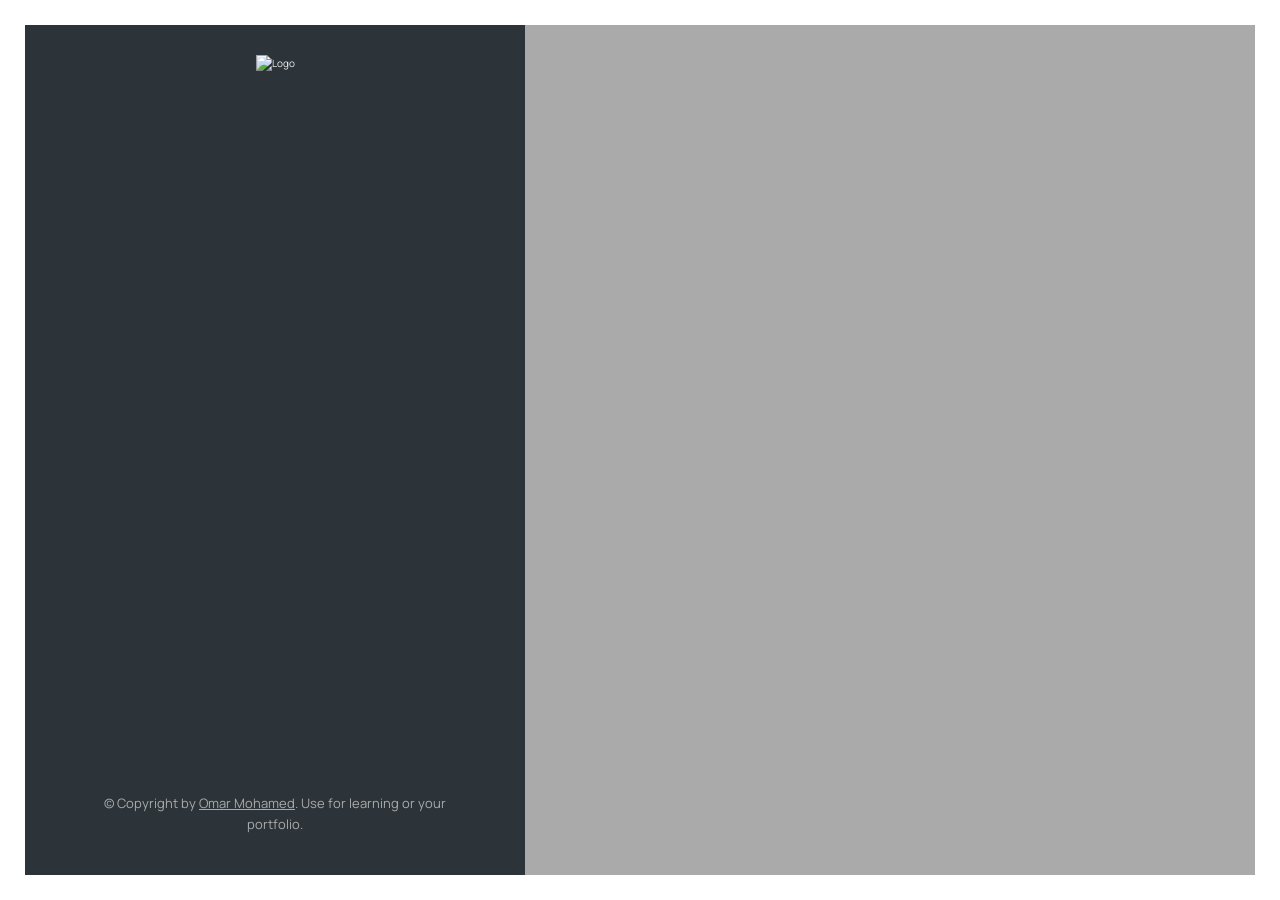
==== 05-mapty/index.html @ 22393174 "initial-commit" ====
<!DOCTYPE html>
<html lang="en">
  <head>
    <meta charset="UTF-8" />
    <meta name="viewport" content="width=device-width, initial-scale=1.0" />
    <meta http-equiv="X-UA-Compatible" content="ie=edge" />
    <link rel="shortcut icon" type="image/png" href="images/icon.png" />
    <link
      rel="stylesheet"
      href="https://unpkg.com/leaflet@1.9.4/dist/leaflet.css"
      integrity="sha256-p4NxAoJBhIIN+hmNHrzRCf9tD/miZyoHS5obTRR9BMY="
      crossorigin=""
    />
    <script
      defer
      src="https://unpkg.com/leaflet@1.9.4/dist/leaflet.js"
      integrity="sha256-20nQCchB9co0qIjJZRGuk2/Z9VM+kNiyxNV1lvTlZBo="
      crossorigin=""
    ></script>
    <link
      href="https://fonts.googleapis.com/css2?family=Manrope:wght@400;600;700;800&display=swap"
      rel="stylesheet"
    />

    <link rel="stylesheet" href="style/style.css" />

    <script defer src="script/script.js"></script>
    <title>mapty // Map your workouts</title>
  </head>
  <body>
    <div class="sidebar">
      <img src="images/logo.png" alt="Logo" class="logo" />

      <ul class="workouts">
        <form class="form hidden">
          <div class="form__row">
            <label class="form__label">Type</label>
            <select class="form__input form__input--type">
              <option value="running">Running</option>
              <option value="cycling">Cycling</option>
            </select>
          </div>
          <div class="form__row">
            <label class="form__label">Distance</label>
            <input class="form__input form__input--distance" placeholder="km" />
          </div>
          <div class="form__row">
            <label class="form__label">Duration</label>
            <input
              class="form__input form__input--duration"
              placeholder="min"
            />
          </div>
          <div class="form__row">
            <label class="form__label">Cadence</label>
            <input
              class="form__input form__input--cadence"
              placeholder="step/min"
            />
          </div>
          <div class="form__row form__row--hidden">
            <label class="form__label">Elev Gain</label>
            <input
              class="form__input form__input--elevation"
              placeholder="meters"
            />
          </div>
          <button class="form__btn">OK</button>
        </form>

        <!-- <li class="workout workout--running" data-id="1234567890">
          <h2 class="workout__title">Running on April 14</h2>
          <div class="workout__details">
            <span class="workout__icon">🏃‍♂️</span>
            <span class="workout__value">5.2</span>
            <span class="workout__unit">km</span>
          </div>
          <div class="workout__details">
            <span class="workout__icon">⏱</span>
            <span class="workout__value">24</span>
            <span class="workout__unit">min</span>
          </div>
          <div class="workout__details">
            <span class="workout__icon">⚡️</span>
            <span class="workout__value">4.6</span>
            <span class="workout__unit">min/km</span>
          </div>
          <div class="workout__details">
            <span class="workout__icon">🦶🏼</span>
            <span class="workout__value">178</span>
            <span class="workout__unit">spm</span>
          </div>
        </li>

        <li class="workout workout--cycling" data-id="1234567891">
          <h2 class="workout__title">Cycling on April 5</h2>
          <div class="workout__details">
            <span class="workout__icon">🚴‍♀️</span>
            <span class="workout__value">27</span>
            <span class="workout__unit">km</span>
          </div>
          <div class="workout__details">
            <span class="workout__icon">⏱</span>
            <span class="workout__value">95</span>
            <span class="workout__unit">min</span>
          </div>
          <div class="workout__details">
            <span class="workout__icon">⚡️</span>
            <span class="workout__value">16</span>
            <span class="workout__unit">km/h</span>
          </div>
          <div class="workout__details">
            <span class="workout__icon">⛰</span>
            <span class="workout__value">223</span>
            <span class="workout__unit">m</span>
          </div>
        </li> -->
      </ul>

      <p class="copyright">
        &copy; Copyright by
        <a class="twitter-link" target="_blank" href="https://facebook.com"
          >Omar Mohamed</a
        >. Use for learning or your portfolio.
      </p>
    </div>

    <div id="map"></div>
  </body>
</html>
---- 05-mapty/style/style.css ----
:root {
  --color-brand--1: #ffb545;
  --color-brand--2: #00c46a;

  --color-dark--1: #2d3439;
  --color-dark--2: #42484d;
  --color-light--1: #aaa;
  --color-light--2: #ececec;
  --color-light--3: rgb(214, 222, 224);
}

* {
  margin: 0;
  padding: 0;
  box-sizing: inherit;
}

html {
  font-size: 62.5%;
  box-sizing: border-box;
}

body {
  font-family: "Manrope", sans-serif;
  color: var(--color-light--2);
  font-weight: 400;
  line-height: 1.6;
  height: 100vh;
  overscroll-behavior-y: none;

  background-color: #fff;
  padding: 2.5rem;

  display: flex;
}

/* GENERAL */
a:link,
a:visited {
  color: var(--color-brand--1);
}

/* SIDEBAR */
.sidebar {
  flex-basis: 50rem;
  background-color: var(--color-dark--1);
  padding: 3rem 5rem 4rem 5rem;
  display: flex;
  flex-direction: column;
}

.logo {
  height: 5.2rem;
  align-self: center;
  margin-bottom: 4rem;
}

.workouts {
  list-style: none;
  height: 77vh;
  overflow-y: scroll;
  overflow-x: hidden;
}

.workouts::-webkit-scrollbar {
  width: 0;
}

.workout {
  background-color: var(--color-dark--2);
  border-radius: 5px;
  padding: 1.5rem 2.25rem;
  margin-bottom: 1.75rem;
  cursor: pointer;

  display: grid;
  grid-template-columns: 1fr 1fr 1fr 1fr;
  gap: 0.75rem 1.5rem;
}
.workout--running {
  border-left: 5px solid var(--color-brand--2);
}
.workout--cycling {
  border-left: 5px solid var(--color-brand--1);
}

.workout__title {
  font-size: 1.7rem;
  font-weight: 600;
  grid-column: 1 / -1;
}

.workout__details {
  display: flex;
  align-items: baseline;
}

.workout__icon {
  font-size: 1.8rem;
  margin-right: 0.2rem;
  height: 0.28rem;
}

.workout__value {
  font-size: 1.5rem;
  margin-right: 0.5rem;
}

.workout__unit {
  font-size: 1.1rem;
  color: var(--color-light--1);
  text-transform: uppercase;
  font-weight: 800;
}

.form {
  background-color: var(--color-dark--2);
  border-radius: 5px;
  padding: 1.5rem 2.75rem;
  margin-bottom: 1.75rem;

  display: grid;
  grid-template-columns: 1fr 1fr;
  gap: 0.5rem 2.5rem;

  /* Match height and activity boxes */
  height: 9.25rem;
  transition: all 0.5s, transform 1ms;
}

.form.hidden {
  transform: translateY(-30rem);
  height: 0;
  padding: 0 2.25rem;
  margin-bottom: 0;
  opacity: 0;
}

.form__row {
  display: flex;
  align-items: center;
}

.form__row--hidden {
  display: none;
}

.form__label {
  flex: 0 0 50%;
  font-size: 1.5rem;
  font-weight: 600;
}

.form__input {
  width: 100%;
  padding: 0.3rem 1.1rem;
  font-family: inherit;
  font-size: 1.4rem;
  border: none;
  border-radius: 3px;
  background-color: var(--color-light--3);
  transition: all 0.2s;
}

.form__input:focus {
  outline: none;
  background-color: #fff;
}

.form__btn {
  display: none;
}

.copyright {
  margin-top: auto;
  font-size: 1.3rem;
  text-align: center;
  color: var(--color-light--1);
}

.twitter-link:link,
.twitter-link:visited {
  color: var(--color-light--1);
  transition: all 0.2s;
}

.twitter-link:hover,
.twitter-link:active {
  color: var(--color-light--2);
}

/* MAP */
#map {
  flex: 1;
  height: 100%;
  background-color: var(--color-light--1);
}

/* Popup width is defined in JS using options */
.leaflet-popup .leaflet-popup-content-wrapper {
  background-color: var(--color-dark--1);
  color: var(--color-light--2);
  border-radius: 5px;
  padding-right: 0.6rem;
}

.leaflet-popup .leaflet-popup-content {
  font-size: 1.5rem;
}

.leaflet-popup .leaflet-popup-tip {
  background-color: var(--color-dark--1);
}

.running-popup .leaflet-popup-content-wrapper {
  border-left: 5px solid var(--color-brand--2);
}
.cycling-popup .leaflet-popup-content-wrapper {
  border-left: 5px solid var(--color-brand--1);
}
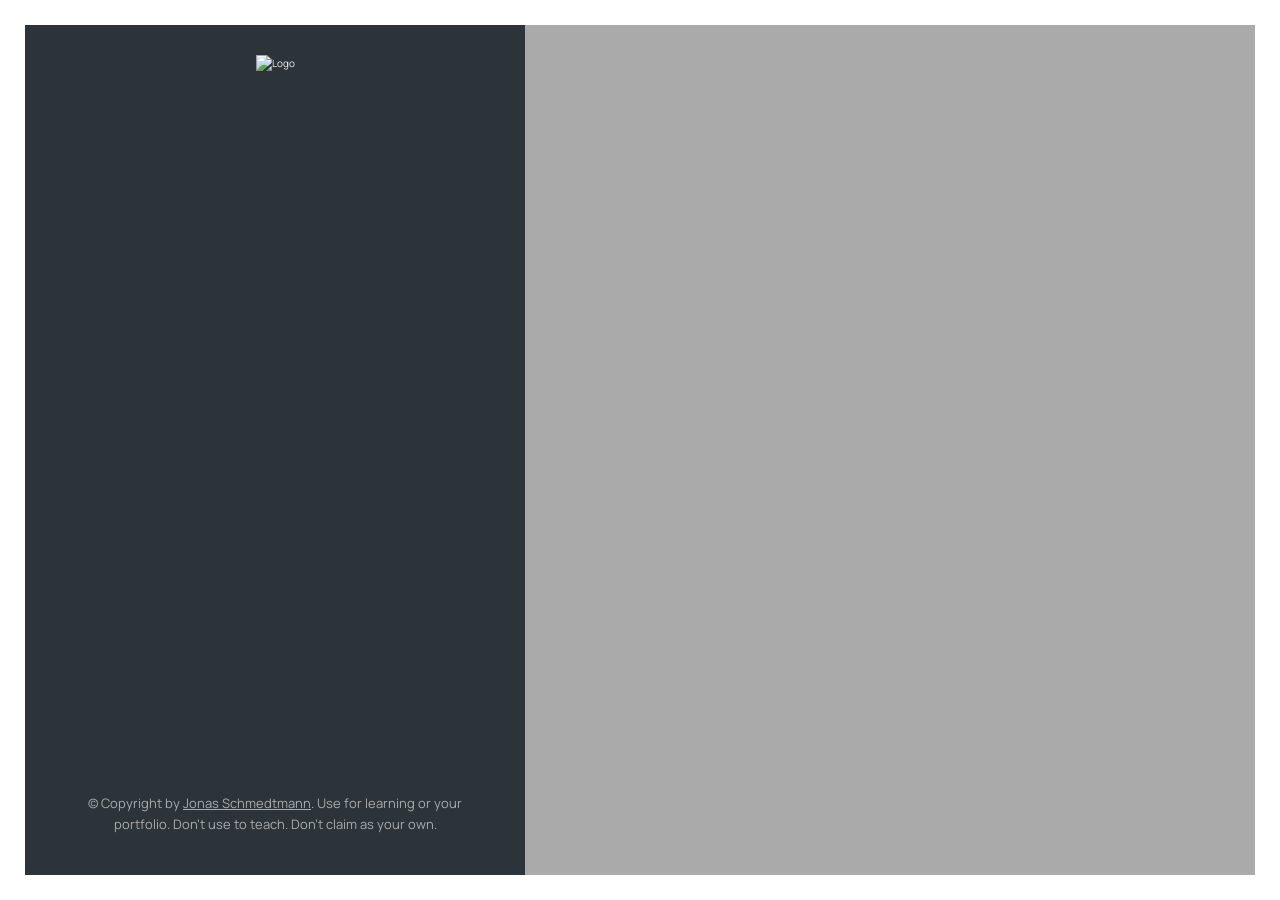
==== commit 418c68ff: "add index.html" ====
--- a/05-mapty/index.html
+++ b/05-mapty/index.html
@@ -5,6 +5,15 @@
     <meta name="viewport" content="width=device-width, initial-scale=1.0" />
     <meta http-equiv="X-UA-Compatible" content="ie=edge" />
     <link rel="shortcut icon" type="image/png" href="images/icon.png" />
+
+    <link
+      href="https://fonts.googleapis.com/css2?family=Manrope:wght@400;600;700;800&display=swap"
+      rel="stylesheet"
+    />
+
+    <link rel="stylesheet" href="style/style.css" />
+
+    <!-- Including Leaflet Library -->
     <link
       rel="stylesheet"
       href="https://unpkg.com/leaflet@1.9.4/dist/leaflet.css"
@@ -17,12 +26,6 @@
       integrity="sha256-20nQCchB9co0qIjJZRGuk2/Z9VM+kNiyxNV1lvTlZBo="
       crossorigin=""
     ></script>
-    <link
-      href="https://fonts.googleapis.com/css2?family=Manrope:wght@400;600;700;800&display=swap"
-      rel="stylesheet"
-    />
-
-    <link rel="stylesheet" href="style/style.css" />
 
     <script defer src="script/script.js"></script>
     <title>mapty // Map your workouts</title>
@@ -119,9 +122,13 @@
 
       <p class="copyright">
         &copy; Copyright by
-        <a class="twitter-link" target="_blank" href="https://facebook.com"
-          >Omar Mohamed</a
-        >. Use for learning or your portfolio.
+        <a
+          class="twitter-link"
+          target="_blank"
+          href="https://twitter.com/jonasschmedtman"
+          >Jonas Schmedtmann</a
+        >. Use for learning or your portfolio. Don't use to teach. Don't claim
+        as your own.
       </p>
     </div>
 
